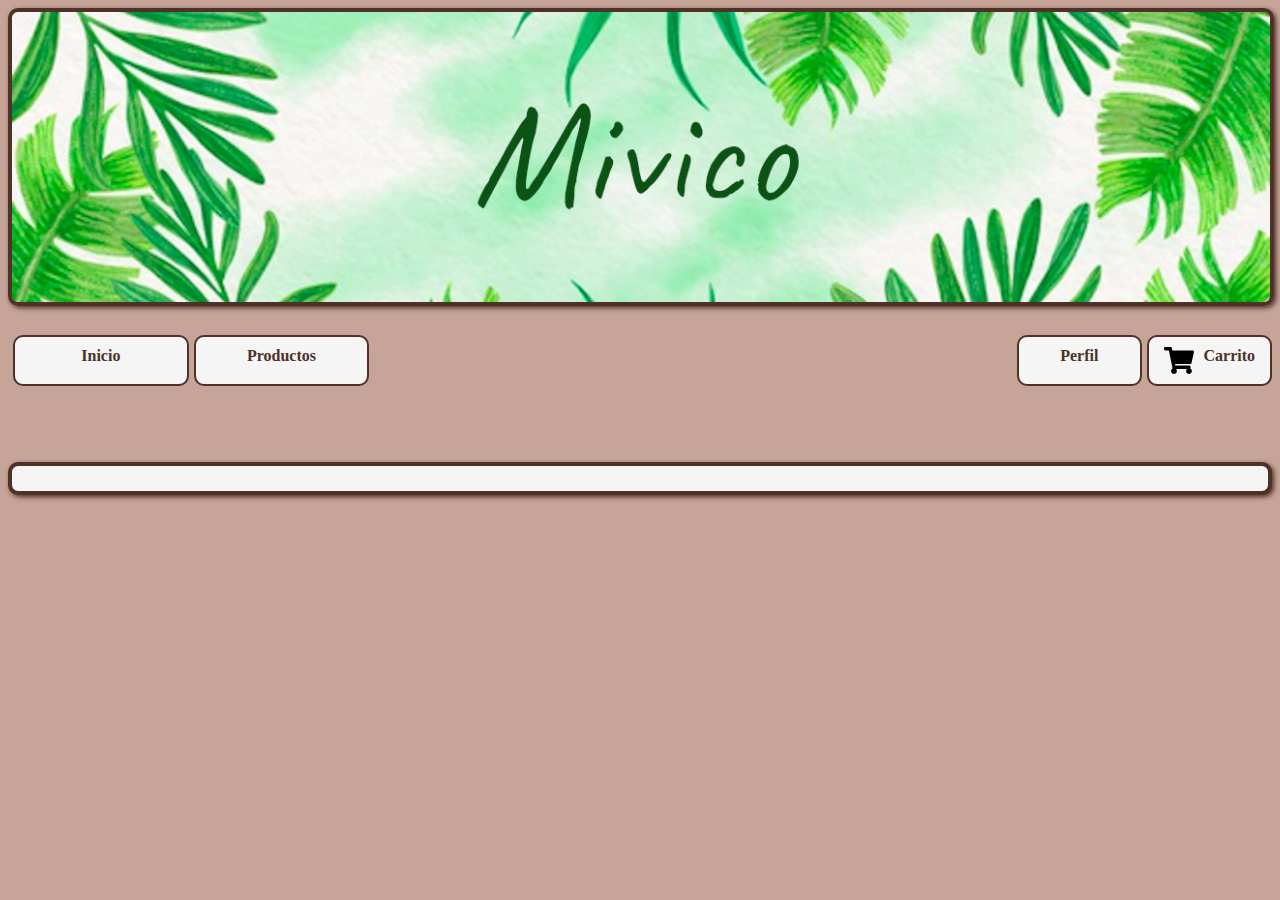
==== Contacto.html @ 51af6a8e "Actualizado" ====
<!DOCTYPE html>
<html lang="es">
<head>
    <meta charset="UTF-8">
    <meta name="viewport" content="width=device-width, initial-scale=1.0">
    <link rel="stylesheet" href="CSS/estilos.css">
    <link rel="preconnect" href="https://fonts.gstatic.com">
    <link href="https://fonts.goolgeapis.com/css2?family=Caveat&display=swap" rel="stylesheet">
    <title>Mivico</title>
</head>
<body>
    <header>
        <img src="IMAGE/fondo.png" alt="Imagen inicio" class="imagenInicio">
    </header>
    <nav>
        <div class="navegacion_categoria">
            <div><a href="index.php">Inicio</a></div>
            <div><a href="Producto/Producto.php">Productos</a></div>
        </div>
        <div class="navegacion_usuario">
            <div><a href="">Perfil</a></div>
            <div>
                <a href="Carrito/Carrito.php" class="carrito">
                    <img src="../IMAGE/shopping-cart-solid.svg" width="30px">
                    Carrito
                </a>
            </div>
        </div>
    </nav>
    <section>
        
    </section>
    <footer>
        
    </footer>
</body>
</html>
---- CSS/estilos.css ----
/*Pone el fondo de la página con un color*/
html{
    background-color:rgb(199, 164, 152);

}

/*Cambia la tipografia a una de google*/
.cambiaFuente{
    font-family: 'Caveat', cursive;    background-color:rgb(187, 137, 121);

}

/*Pone el espacio al 100*/
.imagenInicio{
    width: 99.5%;
    border: solid 4px rgb(78, 49, 40);
    box-shadow: rgb(78, 49, 40) 2px 2px 5px;
    border-radius: 10px;
}

        /*BARRA DE NAVEGACION*/

/*Pone el contenido de la etiqueta nav flexible*/
nav{
    display: flex;
    margin-top: 2%;
}

/*Pone flexible el contenido, alinea al inicio de la página, un tamaño de un 60% y alinea el texto al centro*/
.navegacion_categoria{
    display: flex;
    justify-content: flex-start;
    width: 60%;
    text-align: center;
}

/*Pone flexible el contenido, alinea al final de la página, un tamaño de un 40% y alinea el texto al centro*/
.navegacion_usuario{
    display: flex;
    justify-content: flex-end;
    width: 40%;
    text-align: center;
}

/*Pone un tamaño al 20%, un margen interior de 10 pixeles, un borde de 2 px y un fondo de color marrón*/
.navegacion_categoria > div {
    width: 20%;
    padding: 10px;
    border: solid 2px rgb(78, 49, 40);
    background-color: whitesmoke;
    border-radius: 10px;
    margin-left: 5px;
}

/*Pone un tamaño al 20%, un margen interior de 10 pixeles, un borde de 2 px y un fondo de color marrón*/
.navegacion_usuario> div{
    width: 20%;
    padding: 10px;
    border: solid 2px rgb(78, 49, 40);
    background-color: whitesmoke;
    border-radius: 10px;
    margin-left: 5px;
}
/*Cambia el color del boton y la letra*/
.seleccionado{
    color:green;
}

/*pone en linea la imagen y el texto y le ponemos espacio en medio*/
.carrito{
    display: flex;
    justify-content: space-around;
}

/*Quita la decoración a los enlaces y pone la letra en negrita*/
a{
    text-decoration: none;
    font-weight: bold;
}
/*Le aplica el color marron a los enlaces*/
a:link{
    color:rgb(78, 49, 40);
}

/*Se mantiene en marron aún habiendolo visitado*/
a:visited{
    color: rgb(78, 49, 40);
}

/*Cambia a verde cuando el raton esta encima del enlace*/
a:hover{
    color: green;
}
        /*ZONA SELECT*/
/*Pone un inline-block para establecer un ancho en el elemento y le ponemos un tamaño al 60%*/
section{
    display: flex;
    justify-content: center;
    margin: 3%;
}

/*Le pone un borde, una sombra, un fondo en blanco ahumado, un radio de 10px, un margen interior de 1%, pone flexible y alineado al centro*/
footer{
    border: 4px rgb(78, 49, 40) solid;
    box-shadow: rgb(78, 49, 40) 2px 2px 5px;
    background-color: whitesmoke;
    border-radius: 10px;
    padding: 1%;
    display: flex;
    justify-content: center;
}

footer > div{
    padding-left: 3%;
}
/*Le pone un borde solido de 4 pixeles, una sombra, un fondo color blanco ahumado, un radio de 10px y un margen interior de 3%*/
.apariencia{
    border: 4px rgb(78, 49, 40) solid;
    box-shadow: rgb(78, 49, 40) 2px 2px 5px;
    background-color: whitesmoke;
    border-radius: 10px;
    padding: 3%;
}
/*Pone centrado el titulo*/
h1{
    text-align: center;
}

/*Cambia el color al titulo nivel uno y cambia su tamaño de fuente*/
.inicioH1{
    color: rgb(78, 49, 40);
    font-size: 250%;
}
/*Cambia el color al titulo nivel dos y cambia su tamaño de fuente*/
.inicioH2{
    color: rgb(78, 49, 40);
    font-size: 150%;
    text-align: center;
    
}
/*Pone un margen al inicio del 5%, lo pone flexible y lo centra*/
.centrarContenido{
    margin-top: 5%;
    display: flex;
    justify-content: center;
}

/*pone un borde marron de 2 pixeles solido, pone un fondo blanco al formulario, pone color marron a la letra, un margen interno de 3*/
.formulario{
    border: 4px rgb(78, 49, 40) solid;
    box-shadow: rgb(78, 49, 40) 2px 2px 5px;
    background-color: whitesmoke;
    color: rgb(78, 49, 40);
    padding: 3%;
}

/*Pone un inline-block para establecer un ancho en el elemento y le ponemos un tamaño al 45%*/
label, input{
    display: inline-block;
    width: 45%;
}

/*le pone un borde color marron de 2 pixeles solido y un radio en el borde de 5 pixeles*/
input{
    border: rgb(78, 49, 40) 2px solid;
    border-radius: 5px;
}

/*hece que ocupe todo el formulario, cambia el color de la letra y pone la letra en negrita*/
.botonFormulario{
    width: 100%;
    color: rgb(78, 49, 40);
    font-weight: bold;
}

/*Divide en 3 columnas*/
.catalogo{
    width: 70%;
    display: table;
}

/*Pone el elemento como bloque y le pone un margen del 3%*/
.busqueda{
    display: block;
    margin: 3%;
}

/*Crea la cuadricula de los productos*/
/*Alinea los productos a la izquierda, le pone un ancho del 30%, un margen superior de 10 pixeles,
 margen inferior de 10 px, un borde solido de 4px cambia las letras a color marron, alinea el texto al centro
 y pone un margen interior de 10px*/
.productos{
    float: left;
    width: 30%;
    margin: 5px;
    border: 4px rgb(78, 49, 40) solid;
    color: rgb(78, 49, 40);
    text-align: center;
    padding: 10px;
}

/*le pone un borde solido de 4px y un radio de 10px*/
.productos > img{
    border: 4px rgb(78, 49, 40) solid;
    border-radius: 10px;
}

/*pone el tamaño al 100%, lo pone flexible y alineado al centro*/
.slidershow{
    width: 100%;
    display: flex;
    justify-content: center;
}

/*Le da una posicion, le pone un tamaño, con un margen interno, un color al fondo, un borde azul solido de 4 pixeles, una sombra azul y un margen izquierdo y derecho del 6%*/
#slider{
    width: 30%;
    height: 30%;
    padding: 5px;
    border: 4px rgb(78, 49, 40) solid;
    box-shadow: rgb(78, 49, 40) 2px 2px 5px;
    border-radius: 10px;
    margin-left: 6%;
    margin-right: 6%;
    
}

/*pone las flechas felxibles, alineadas al centro y el cursor pointer*/
.left, .right{
    display: flex;
    align-items: center;
    cursor: pointer;
}

/*lo alinea a la izquierda*/
.left{
    left: 10px;
}

/*lo alinea a la izquierda*/
.right{
    right: 10px;
}

/*Pone flexible la zona de Nosotros*/

.flexible{
    display: flex;
}
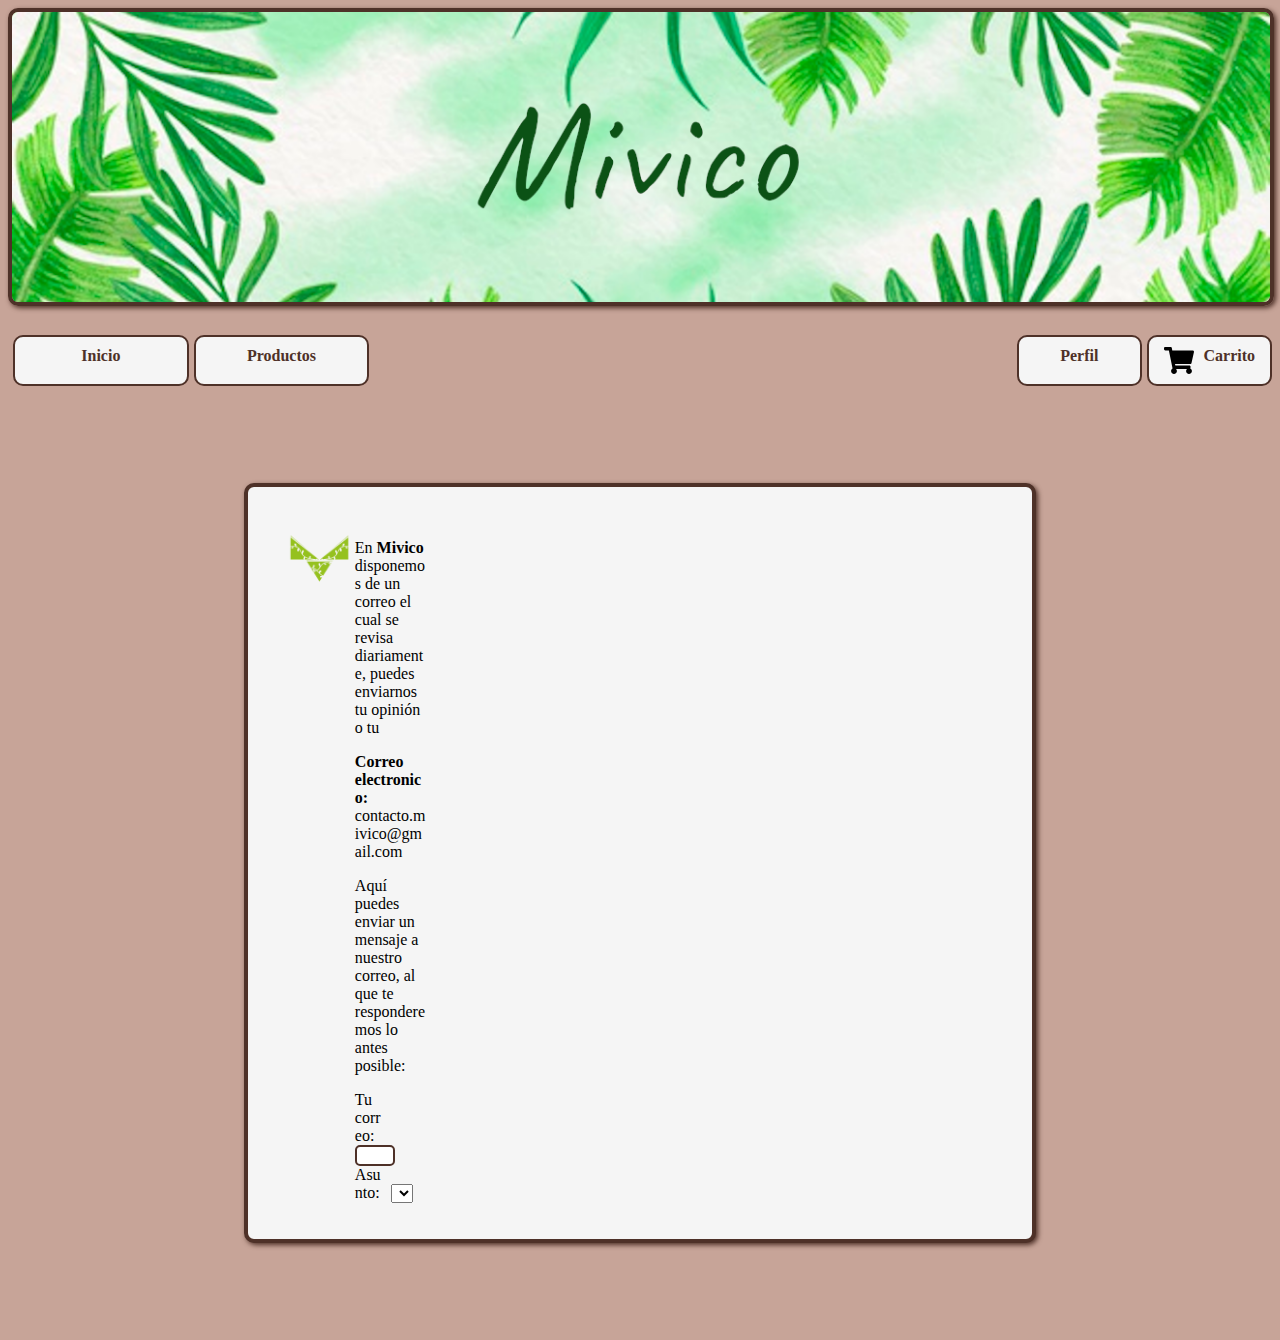
==== commit 0e42202a: "Actualizacion 3/05/2021" ====
--- a/Contacto.html
+++ b/Contacto.html
@@ -28,10 +28,23 @@
         </div>
     </nav>
     <section>
-        
+        <div class="apariencia nosotros">
+            <div><img src="IMAGE/logotipo.png" alt="Logotipo de Mivico" width="100%"></div>
+            <div>
+                <p>En <strong>Mivico</strong> disponemos de un correo el cual se revisa diariamente, puedes enviarnos tu opinión o tu</p>
+                <p><strong>Correo electronico: </strong> contacto.mivico@gmail.com</p>
+                <p>Aquí puedes enviar un mensaje a nuestro correo, al que te responderemos lo antes posible:</p>
+                <form action="enviarCorreo.php" method="POST">
+                    <label>Tu correo: </label>
+                    <input type="text" name="correoCliente" id="correoCliente">
+                    <br>
+                    <label>Asunto: </label>
+                    <select name="asunto">
+                        <option value="atencionCliente"
+                    </select>
+                </form>
+            </div>
+        </div>
     </section>
-    <footer>
-        
-    </footer>
 </body>
 </html>--- a/CSS/estilos.css
+++ b/CSS/estilos.css
@@ -187,14 +187,15 @@
 
 /*Crea la cuadricula de los productos*/
 /*Alinea los productos a la izquierda, le pone un ancho del 30%, un margen superior de 10 pixeles,
- margen inferior de 10 px, un borde solido de 4px cambia las letras a color marron, alinea el texto al centro
- y pone un margen interior de 10px*/
+ margen inferior de 10 px, un borde solido de 4px cambia las letras a color marron, alinea el texto al centro,
+redondea los border y pone un margen interior de 10px*/
 .productos{
     float: left;
     width: 30%;
     margin: 5px;
     border: 4px rgb(78, 49, 40) solid;
     color: rgb(78, 49, 40);
+    border-radius: 10px;
     text-align: center;
     padding: 10px;
 }
@@ -243,7 +244,14 @@
 }
 
 /*Pone flexible la zona de Nosotros*/
-
-.flexible{
-    display: flex;
+.nosotros{
+    width: 60%;
+    display: flex;
+    margin: 5%;
+}
+
+.nosotros > div{
+    width: 10%;
+    display: block;
+    word-wrap: break-word;
 }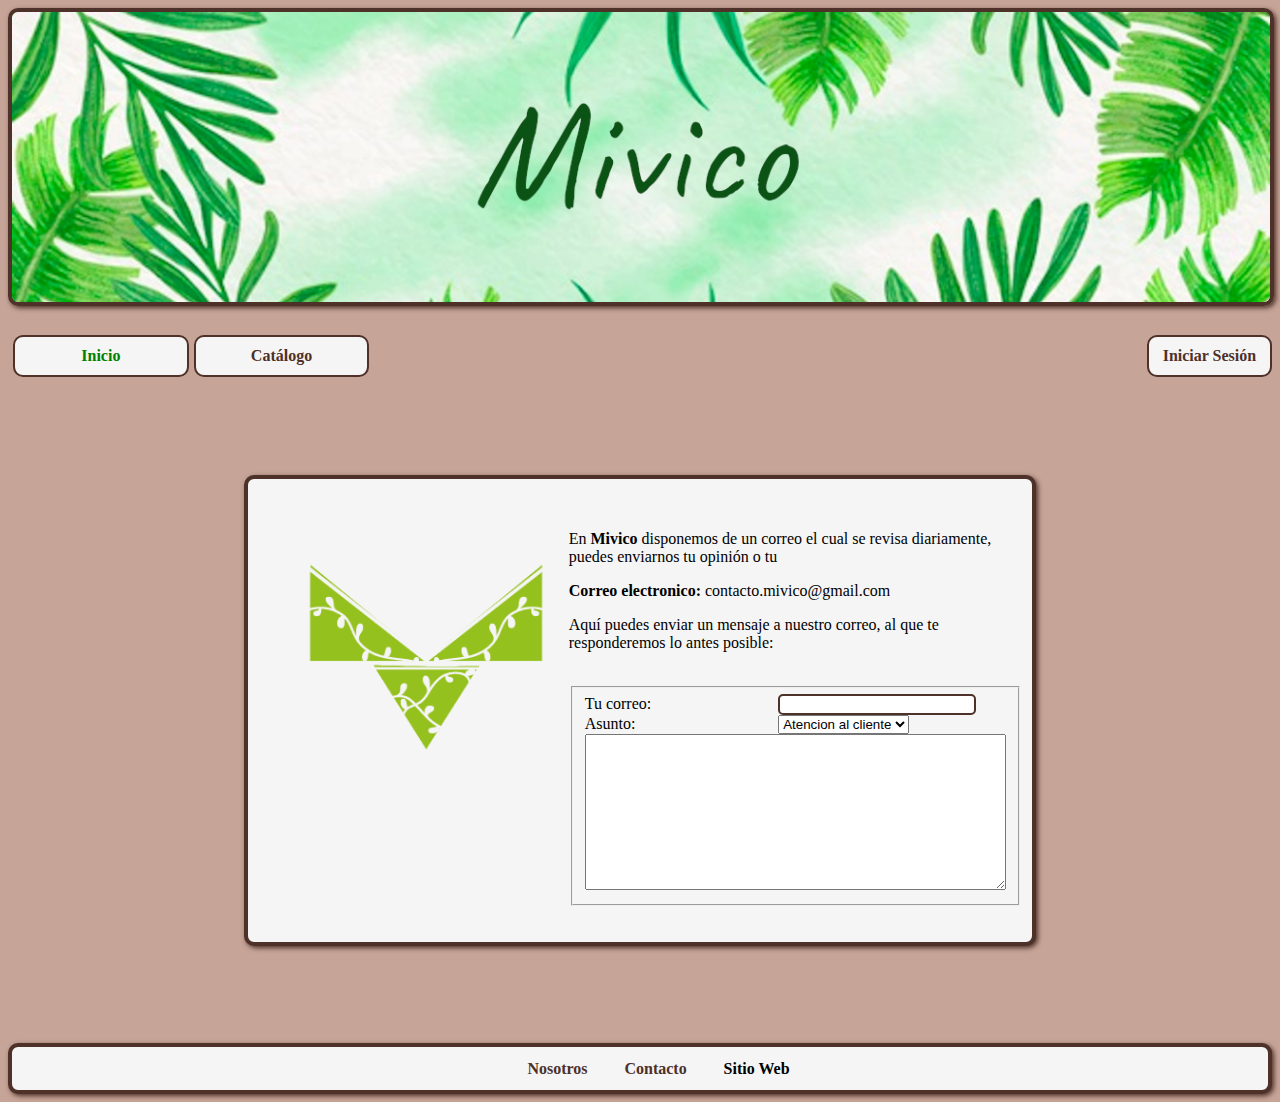
==== commit 0d31cb0e: "Actualizado" ====
--- a/Contacto.html
+++ b/Contacto.html
@@ -14,17 +14,11 @@
     </header>
     <nav>
         <div class="navegacion_categoria">
-            <div><a href="index.php">Inicio</a></div>
-            <div><a href="Producto/Producto.php">Productos</a></div>
+            <div class="seleccionado"><a>Inicio</a></div>
+            <div><a href="Producto/Producto.php">Catálogo</a></div>
         </div>
         <div class="navegacion_usuario">
-            <div><a href="">Perfil</a></div>
-            <div>
-                <a href="Carrito/Carrito.php" class="carrito">
-                    <img src="../IMAGE/shopping-cart-solid.svg" width="30px">
-                    Carrito
-                </a>
-            </div>
+            <div><a href="IniciarSesion/IniciarSesion.html">Iniciar Sesión</a></div>
         </div>
     </nav>
     <section>
@@ -34,17 +28,30 @@
                 <p>En <strong>Mivico</strong> disponemos de un correo el cual se revisa diariamente, puedes enviarnos tu opinión o tu</p>
                 <p><strong>Correo electronico: </strong> contacto.mivico@gmail.com</p>
                 <p>Aquí puedes enviar un mensaje a nuestro correo, al que te responderemos lo antes posible:</p>
-                <form action="enviarCorreo.php" method="POST">
-                    <label>Tu correo: </label>
-                    <input type="text" name="correoCliente" id="correoCliente">
-                    <br>
-                    <label>Asunto: </label>
-                    <select name="asunto">
-                        <option value="atencionCliente"
-                    </select>
+                <div>
+                <br>
+                <form action="PHP/Funciones/envioCorreo.php" method="POST">
+                    <fieldset>
+                        <label for="correoCliente">Tu correo: </label>
+                        <input type="text" name="correoCliente" id="correoCliente">
+                        <br>
+                        <label>Asunto: </label>
+                        <select name="asunto">
+                            <option value="atencionCliente">Atencion al cliente</option>
+                            <option value="problema">Problema</option>
+                            <option value="otro">Otro</option>
+                        </select>
+                        <textarea name="contenido" rows="10" cols="50"></textarea>
+                    </fieldset>
                 </form>
+            </div>
             </div>
         </div>
     </section>
+    <footer>
+        <div><a href="Nosotros.html">Nosotros</a></div>
+        <div><a href="Contacto.html">Contacto</a></div>
+        <div><a>Sitio Web</a></div>
+    </footer>
 </body>
 </html>--- a/CSS/estilos.css
+++ b/CSS/estilos.css
@@ -251,7 +251,7 @@
 }
 
 .nosotros > div{
-    width: 10%;
+    width: 60%;
     display: block;
-    word-wrap: break-word;
+    
 }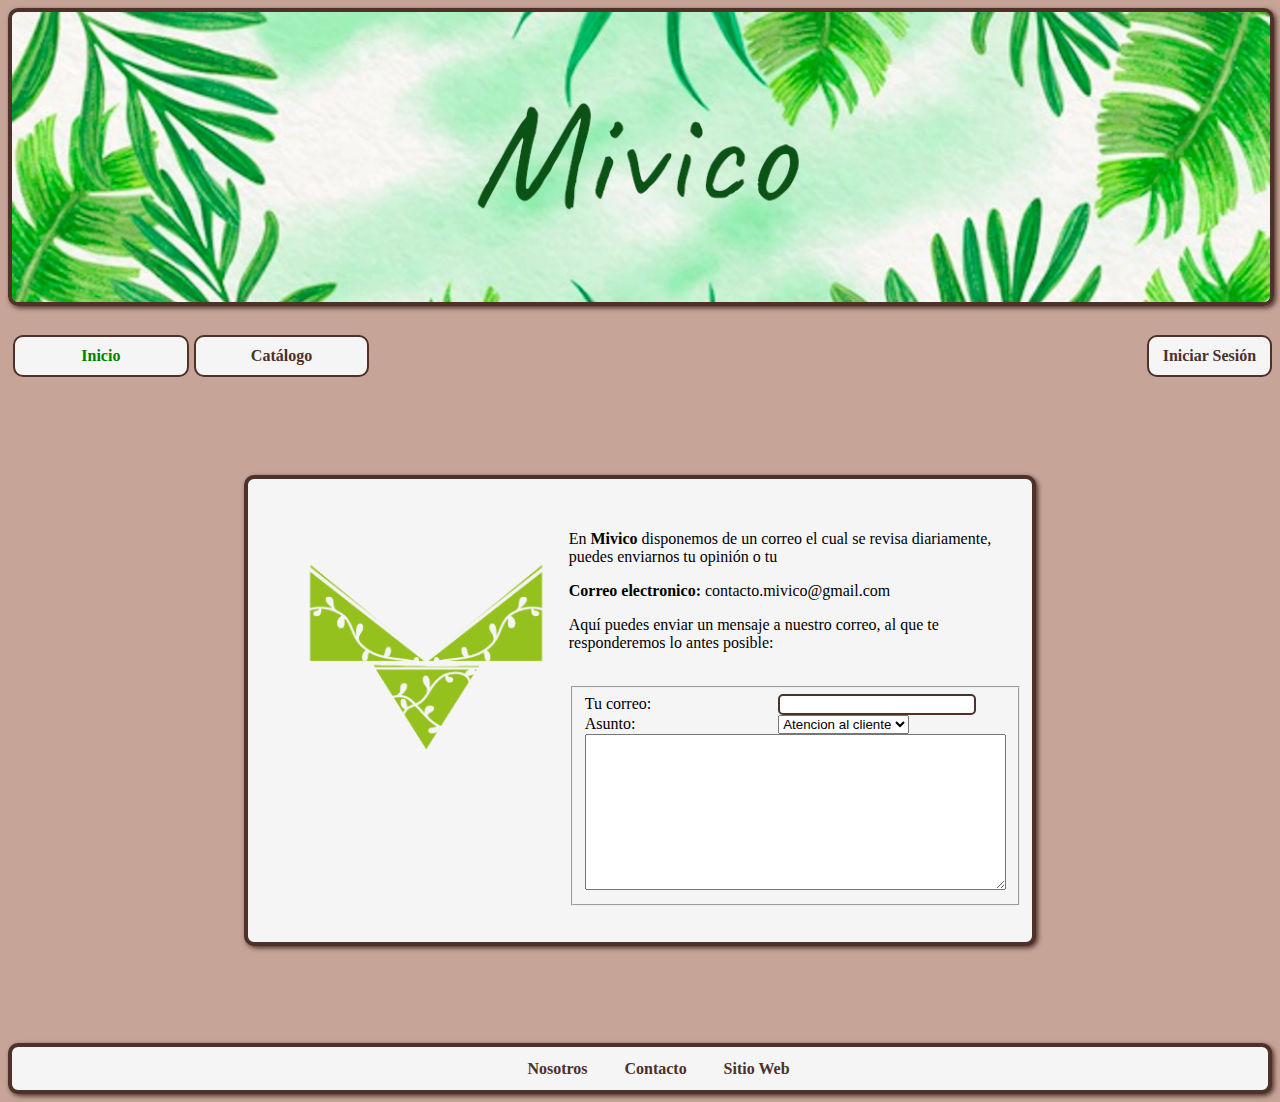
==== commit b701b2ac: "Cambios" ====
--- a/Contacto.html
+++ b/Contacto.html
@@ -5,12 +5,11 @@
     <meta name="viewport" content="width=device-width, initial-scale=1.0">
     <link rel="stylesheet" href="CSS/estilos.css">
     <link rel="preconnect" href="https://fonts.gstatic.com">
-    <link href="https://fonts.goolgeapis.com/css2?family=Caveat&display=swap" rel="stylesheet">
     <title>Mivico</title>
 </head>
 <body>
     <header>
-        <img src="IMAGE/fondo.png" alt="Imagen inicio" class="imagenInicio">
+        <img src="IMAGE/imagenCorporativa.png" alt="Imagen inicio" class="imagenInicio">
     </header>
     <nav>
         <div class="navegacion_categoria">
@@ -43,15 +42,17 @@
                         </select>
                         <textarea name="contenido" rows="10" cols="50"></textarea>
                     </fieldset>
+                    
                 </form>
             </div>
             </div>
         </div>
+        
     </section>
     <footer>
         <div><a href="Nosotros.html">Nosotros</a></div>
         <div><a href="Contacto.html">Contacto</a></div>
-        <div><a>Sitio Web</a></div>
+        <div><a href="SitioWeb.html">Sitio Web</a></div>
     </footer>
 </body>
 </html>--- a/CSS/estilos.css
+++ b/CSS/estilos.css
@@ -1,12 +1,6 @@
-/*Pone el fondo de la página con un color*/
+/*Pone el imagenCorporativa de la página con un color*/
 html{
     background-color:rgb(199, 164, 152);
-
-}
-
-/*Cambia la tipografia a una de google*/
-.cambiaFuente{
-    font-family: 'Caveat', cursive;    background-color:rgb(187, 137, 121);
 
 }
 
@@ -42,7 +36,7 @@
     text-align: center;
 }
 
-/*Pone un tamaño al 20%, un margen interior de 10 pixeles, un borde de 2 px y un fondo de color marrón*/
+/*Pone un tamaño al 20%, un margen interior de 10 pixeles, un borde de 2 px y un imagenCorporativa de color marrón*/
 .navegacion_categoria > div {
     width: 20%;
     padding: 10px;
@@ -52,7 +46,7 @@
     margin-left: 5px;
 }
 
-/*Pone un tamaño al 20%, un margen interior de 10 pixeles, un borde de 2 px y un fondo de color marrón*/
+/*Pone un tamaño al 20%, un margen interior de 10 pixeles, un borde de 2 px y un imagenCorporativa de color marrón*/
 .navegacion_usuario> div{
     width: 20%;
     padding: 10px;
@@ -99,7 +93,7 @@
     margin: 3%;
 }
 
-/*Le pone un borde, una sombra, un fondo en blanco ahumado, un radio de 10px, un margen interior de 1%, pone flexible y alineado al centro*/
+/*Le pone un borde, una sombra, un imagenCorporativa en blanco ahumado, un radio de 10px, un margen interior de 1%, pone flexible y alineado al centro*/
 footer{
     border: 4px rgb(78, 49, 40) solid;
     box-shadow: rgb(78, 49, 40) 2px 2px 5px;
@@ -113,7 +107,7 @@
 footer > div{
     padding-left: 3%;
 }
-/*Le pone un borde solido de 4 pixeles, una sombra, un fondo color blanco ahumado, un radio de 10px y un margen interior de 3%*/
+/*Le pone un borde solido de 4 pixeles, una sombra, un imagenCorporativa color blanco ahumado, un radio de 10px y un margen interior de 3%*/
 .apariencia{
     border: 4px rgb(78, 49, 40) solid;
     box-shadow: rgb(78, 49, 40) 2px 2px 5px;
@@ -145,7 +139,8 @@
     justify-content: center;
 }
 
-/*pone un borde marron de 2 pixeles solido, pone un fondo blanco al formulario, pone color marron a la letra, un margen interno de 3*/
+/*-----------FORMULARIOS----------*/
+/*pone un borde marron de 2 pixeles solido, pone un imagenCorporativa blanco al formulario, pone color marron a la letra, un margen interno de 3*/
 .formulario{
     border: 4px rgb(78, 49, 40) solid;
     box-shadow: rgb(78, 49, 40) 2px 2px 5px;
@@ -173,10 +168,26 @@
     font-weight: bold;
 }
 
+/*-----------CATÁLOGO DE PRODUCTOS---------*/
 /*Divide en 3 columnas*/
 .catalogo{
     width: 70%;
     display: table;
+}
+
+.contenedor{
+    display: flex;
+    justify-content: space-around;
+    margin-bottom: 10px;
+}
+
+.contenedor > a{
+    width: 50%;
+    padding-top: 3px;
+}
+
+.contenedor > button{
+    width: 50%;
 }
 
 /*Pone el elemento como bloque y le pone un margen del 3%*/
@@ -206,6 +217,7 @@
     border-radius: 10px;
 }
 
+/*---------SLIDER---------*/
 /*pone el tamaño al 100%, lo pone flexible y alineado al centro*/
 .slidershow{
     width: 100%;
@@ -213,7 +225,7 @@
     justify-content: center;
 }
 
-/*Le da una posicion, le pone un tamaño, con un margen interno, un color al fondo, un borde azul solido de 4 pixeles, una sombra azul y un margen izquierdo y derecho del 6%*/
+/*Le da una posicion, le pone un tamaño, con un margen interno, un color al imagenCorporativa, un borde azul solido de 4 pixeles, una sombra azul y un margen izquierdo y derecho del 6%*/
 #slider{
     width: 30%;
     height: 30%;
@@ -249,7 +261,7 @@
     display: flex;
     margin: 5%;
 }
-
+/*Le da tamaño al div y lo pone en bloque*/
 .nosotros > div{
     width: 60%;
     display: block;
